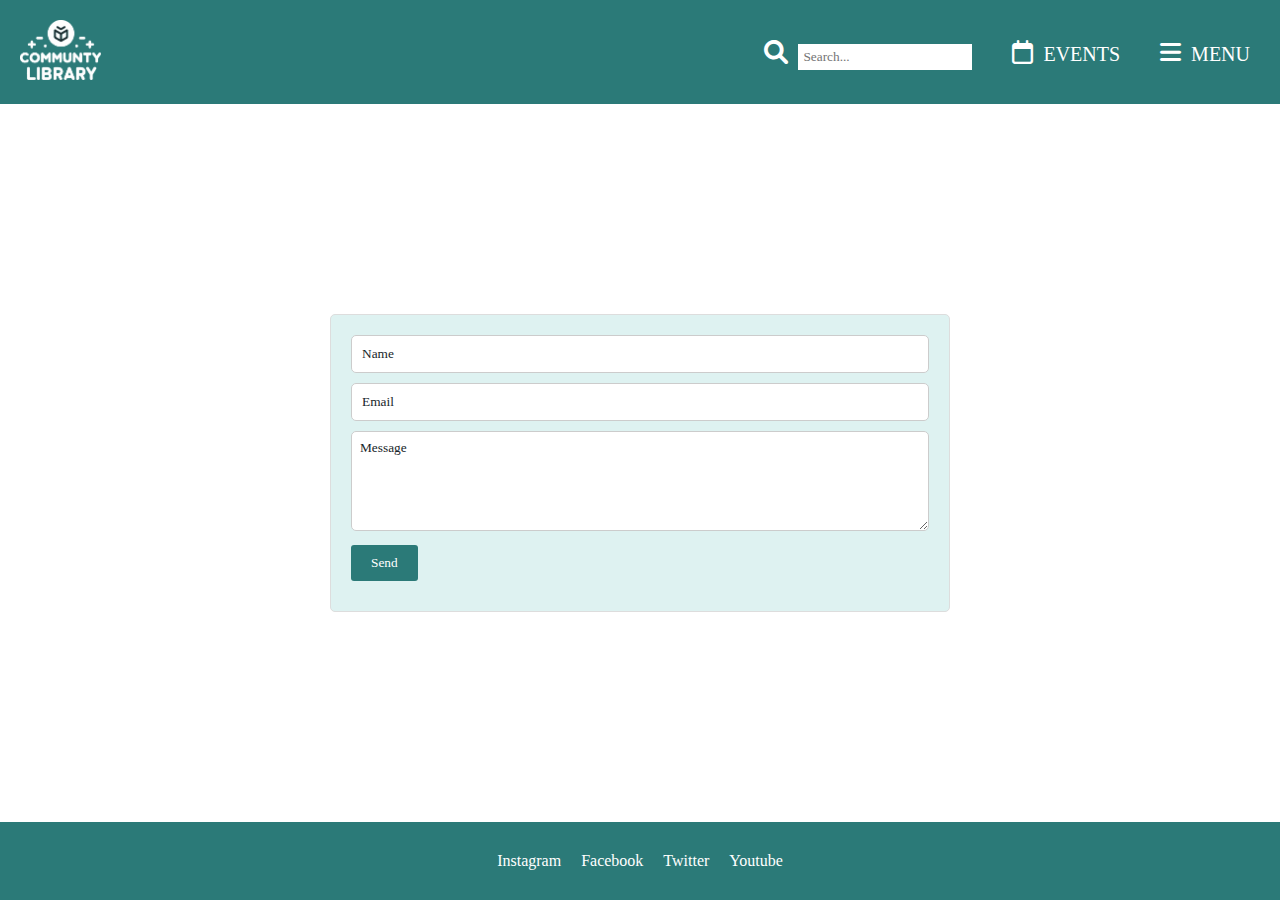
==== contact.html @ ed7e21eb "ask us structure" ====
<!DOCTYPE html>
<html lang="en">
<head>
    <meta charset="UTF-8">
    <meta name="viewport" content="width=device-width, initial-scale=1.0">
    <title>Document</title>
    <link rel="stylesheet" href="styles.css">
    <link rel="stylesheet" href="https://cdnjs.cloudflare.com/ajax/libs/font-awesome/6.0.0-beta3/css/all.min.css">
</head>
<body>
        <header>
            <div class="logo">
                <a href="./index.html">
                    <img src="images/logo.png" alt="Logo">
                </a>
            </div>
            <ul>
                <li><a href="#"><i class="fa-solid fa-magnifying-glass"></i><input type="text" placeholder="Search..."></a></li>
                <li><a href="#"><i class="fa-regular fa-calendar"></i>EVENTS</a></li>
                <li><a id="nav-toggle" href="#"><i class="fa-solid fa-bars"></i>MENU</a></li>
            </ul>
        </header>

        <div class="navigation">
            <div class="nav-container">
                <div class="nav-sub">
                    <div class="short">
                        <h4>Libraries and services</h4>
                        <img src="images/arrow.png" alt="Toggle" class="toggleIcon">
                    </div>
                    <div class="long" aria-hidden="true">
                        <ul>
                            <li><a href="#">Digital Support</a></li>
                            <li><a href="#">Interlibrary loans</a></li>
                            <li><a href="#">Mobile Library</a></li>
                            <li><a href="#">Self-service libraries</a></li>
                            <li><a href="#">Library Makerspace</a></li>
                            <li><a href="#">Work and have fun</a></li>
                            <li><a href="#">Volunteer at a library</a></li>
                        </ul>
                    </div>
                </div>
                <div class="nav-sub">
                    <div class="short">
                        <h4>eLibrary</h4>
                        <img src="images/arrow.png" alt="Toggle" class="toggleIcon">
                    </div>
                    <div class="long">
                        <ul>
                            <li><a href="#">Help</a></li>
                            <li><a href="#">eLibrary news</a></li>
                            <li><a href="#">Books and audiobooks</a></li>
                            <li><a href="#">Magazines</a></li>
                            <li><a href="#">Online Courses</a></li>
                            <li><a href="#">Databases</a></li>
                            <li><a href="#">Links to other websites</a></li>
                        </ul>
                    </div>
                </div>
                <div class="nav-sub">
                    <div class="short">
                        <h4>Music</h4>
                        <img src="images/arrow.png" alt="Toggle" class="toggleIcon">
                    </div>
                    <div class="long">
                        <ul>
                            <li><a href="#">Events</a></li>
                            <li><a href="#">New in music</a></li>
                            <li><a href="#">Collections</a></li>
                            <li><a href="#">Services in libraries</a></li>
                            <li><a href="#">Online services</a></li>
                        </ul>
                    </div>
                </div>
                <div class="nav-sub">
                    <div class="short">
                        <h4>Events and Tips</h4>
                        <img src="images/arrow.png" alt="Toggle" class="toggleIcon">
                    </div>
                    <div class="long">
                        <ul>
                            <li><a href="#">Events</a></li>
                            <li><a href="#">Tips</a></li>
                            <li><a href="#">News flash</a></li>
                            <li><a href="#">New titles</a></li>
                            <li><a href="#">Social media</a></li>
                        </ul>
                    </div>
                </div>
                <div class="nav-sub">
                    <div class="short">
                        <h4>Info</h4>
                        <img src="images/arrow.png" alt="Toggle" class="toggleIcon">
                    </div>
                    <div class="long">
                        <ul>
                            <li><a href="#">Using the library</a></li>
                            <li><a href="#">How to find things</a></li>
                            <li><a href="./contact.html">Ask us</a></li>
                            <li><a href="#">Accessibility statement</a></li>
                            <li><a href="#">FAQ</a></li>
                            <li><a href="#">Site search</a></li>
                        </ul>
                    </div>
                </div>
            </div>
        </div>

        <div class="container">
            <main>
                <div class="contact-card">
                    <form>
                        <ul>
                            <li id="name"><input type="text" placeholder="Name"></li>
                            <li id="email"><input type="email" placeholder="Email"></li>
                            <li id="message"><textarea placeholder="Message"></textarea></li>
                            <li><button type="submit">Send</button></li>
                        </ul>
                    </form>
                </div>
            </main>
        </div>

        <footer>
            <ul class="social-links">
                <li><a href="#">Instagram</a></li>
                <li><a href="#">Facebook</a></li>
                <li><a href="#">Twitter</a></li>
                <li><a href="#">Youtube</a></li>
            </ul>
        </footer>

        <script>

            const navSubs = document.querySelectorAll(".nav-sub");
            const navID = document.getElementById("nav-toggle");
            const navBar = document.querySelector('.navigation');

            navID.addEventListener("click", () => {
                navBar.classList.toggle("show-nav");
                if (navBar.classList.contains("show-nav")) {
                    navSubs.forEach(navSub => {
                        const long = navSub.querySelector(".long");
                        const toggleIcon = navSub.querySelector(".short img");
                        long.style.display = "none";
                        toggleIcon.style.transform = "";
                    });
                }
                });

            navSubs.forEach((navSub) => {
                const short = navSub.querySelector(".short");
                const long = navSub.querySelector(".long");
                const toggleIcon = short.querySelector("img");

                short.addEventListener("click", () => {
                    navSubs.forEach((otherNavSub) => {
                        if (otherNavSub !== navSub) {
                            otherNavSub.querySelector(".long").style.display = "none";
                            otherNavSub.querySelector("img").style.transform = "";
                        }
                    });

                    const isExpanded = long.style.display === "block";
                    long.style.display = isExpanded ? "none" : "block";
                    toggleIcon.style.transform = isExpanded ? "" : "rotate(180deg)";
                });
            });

        </script>
</body>
</html>
---- styles.css ----
* {
    margin: 0;
    padding: 0;
    box-sizing: border-box;
    font-family: 'Roboto';
    font-weight: 300;
}

body {
    display: flex;
    flex-direction: column;
    height: 100vh;
}

header {
    display: flex;
    justify-content: space-between;
    align-items: center;
    background-color: #2b7a78;
    color: white;
}

header .logo img {
    height: 60px;
    margin: 20px;
}

header ul {
    display: flex;
    align-items: center;
    list-style-type: none;
}

header ul li {
    display: flex;
    align-items: center;
    margin-right: 30px;
}

header ul li a {
    color: white;
    font-size: 20px;
    text-decoration: none;
}

header ul li i {
    margin: 10px;
    font-size: 24px;
}

header ul li input {
    border: none;
    padding: 5px;
    
}

.navigation {
    display: none;
    flex-direction: row;
    background-color: #def2f1;
    position: relative;
}

.navigation .nav-container {
    display: flex;
    flex-grow: 1;
    justify-content: flex-start;
}

.show-nav {
    display: flex;
}

.nav-sub {
    border-bottom: 5px solid #2b7a78;
    position: relative;
    flex-grow: 1;
    text-align: left;
}

.short {

    color: #17252a;
    margin: 10px;
    display: flex;
    justify-content: space-between;
    cursor: pointer;
}

.long{
    padding: 10px;
    position: absolute;
    width: 100%;
    background-color: #feffff;
    color: #17252a;
    z-index: 1000;
    display: none;
    top: 100%;
}

.nav-sub.show .long {
    display: block;
}

.long ul {
    list-style: none;
    padding: 0;
}

.long ul li {
    border-bottom: 1px solid #e1e1e1;
    padding: 10px 0;
    margin: 0;
}

.long ul li a {
    font-size: 18px;
    text-decoration: none;
    color: #17252a;
    display: block;
}

.long ul li a:hover {
    font-weight: bold;
}

.short h4 {
    font-size: 20px;
}

.nav-sub.show .short img {
    transform: rotate(180deg);
}

.short img{
    width: 20px;
    height: 20px;
}

.card-grid {
    display: grid;
    grid-template-columns: repeat(auto-fit, minmax(300px, 1fr));
    gap: 20px;
    padding: 20px;
}

.card {
    background-color: #def2f1;
    border: 1px solid #ddd;
    box-shadow: 0 2px 5px rgba(0,0,0,0.2);
}

.card img {
    width: 100%;
    height: auto;
}

.card h3 {
    margin: 0;
    padding: 15px;
    color: #17252a;
    font-size: 18px;
}

.card p {
    padding: 15px;
    color: #223942;
    font-size: 14px;
    line-height: 1.6;
}

.card-link {
    text-decoration: none;
    color: inherit;
    display: block;
}

.card-link:hover h3,
.card-link:focus h3,
.card-link:hover p,
.card-link:focus p {
    text-decoration: underline;
}

footer {
    background-color: #2b7a78;
    color: white;
    display: flex;
    justify-content: center;
    align-items: center;
    padding: 20px 0; 
}

footer .social-links {
    list-style: none;
    display: flex;
    justify-content: center;
    align-items: center;
}

footer .social-links li {
    margin: 10px;
}

footer ul li a {
    text-decoration: none;
    color: white;
}

.container{
    flex: 1;
    display: flex;
    flex-direction: column;
}

main {
    flex: 1;
    display: flex;
    justify-content: center;
    align-items: center;
    padding: 20px;
}

.contact-card {
    display: flex;
    flex-direction: column;
    justify-content: space-between;
    background-color: #def2f1;
    border: 1px solid #ddd;
    border-radius: 5px;
    padding: 20px;
    margin-bottom: 20px;
    width: 50%;
    margin: 0 auto;
    max-height: 600px;
    overflow: auto;
}

.contact-card ul {
    list-style-type: none;
}

.contact-card li {
    margin-bottom: 10px;
}

.contact-card input {
    width: 100%;
    padding: 10px;
    border: 1px solid #ccc;
    border-radius: 5px;
    box-sizing: border-box;
}

.contact-card input::placeholder {
    color: #17252a;
}

.contact-card textarea::placeholder {
    color: #17252a;
}

.contact-card button {
    align-self: flex-end;
    background-color: #2b7a78;
    color: #fff;
    border: none;
    border-radius: 3px;
    padding: 10px 20px;
    cursor: pointer;
}

.contact-card textarea {
    width: 100%;
    height: 100px;
    padding: 8px;
    border: 1px solid #ccc;
    border-radius: 5px;
}

.contact-card button:hover {
    background-color: #17252a;
}

@media (max-width: 600px) {
    body {
        display: flex;
        flex-direction: column;
        width: 100%;
    }
    header, nav, .container {
        width: 100%;
        padding: 0;
        margin: 0;
    }
    .navigation .nav-container, .nav-sub{
        flex-direction: column;
    }
    .nav-sub .short, .nav-sub .long {
        width: 100%;
    }
    .nav-sub .short {
        padding-right: 16px;
    }
    header ul li input {
        display: none;
    }

    header ul li:nth-child(2) {
        display: none;
    }
}
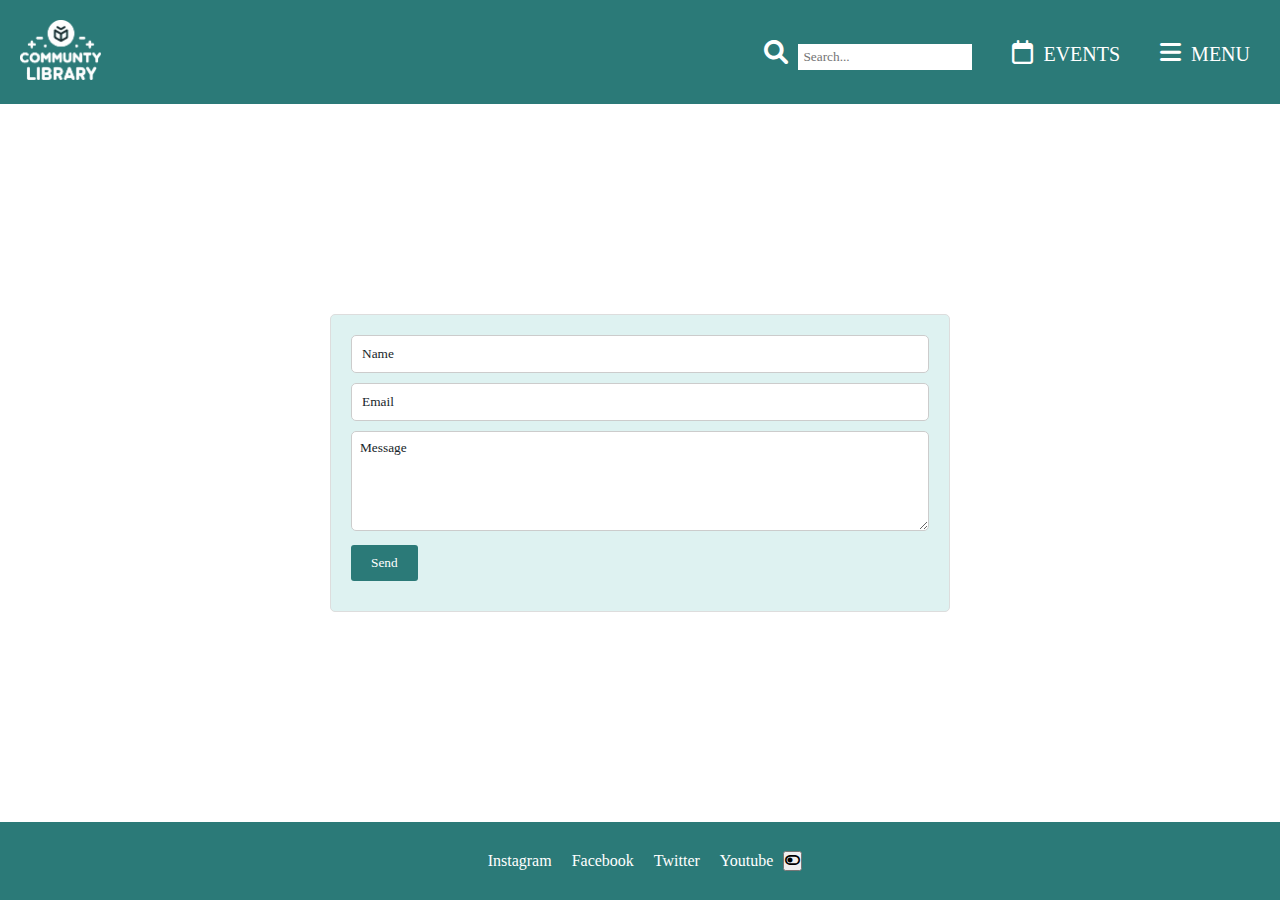
==== commit 1b3743d1: "moved js to library.js and connected rest of pages" ====
--- a/contact.html
+++ b/contact.html
@@ -99,7 +99,7 @@
                             <li><a href="./contact.html">Ask us</a></li>
                             <li><a href="#">Accessibility statement</a></li>
                             <li><a href="#">FAQ</a></li>
-                            <li><a href="#">Site search</a></li>
+                            <li><a href="./search.html">Site search</a></li>
                         </ul>
                     </div>
                 </div>
@@ -128,45 +128,12 @@
                 <li><a href="#">Twitter</a></li>
                 <li><a href="#">Youtube</a></li>
             </ul>
+            <button id="dark-mode-toggle">
+                <i id="toggle-off" class="fa-solid fa-toggle-off"></i>
+                <i id="toggle-on" class="fa-solid fa-toggle-on" style="display: none;"></i>
+            </button>
         </footer>
 
-        <script>
-
-            const navSubs = document.querySelectorAll(".nav-sub");
-            const navID = document.getElementById("nav-toggle");
-            const navBar = document.querySelector('.navigation');
-
-            navID.addEventListener("click", () => {
-                navBar.classList.toggle("show-nav");
-                if (navBar.classList.contains("show-nav")) {
-                    navSubs.forEach(navSub => {
-                        const long = navSub.querySelector(".long");
-                        const toggleIcon = navSub.querySelector(".short img");
-                        long.style.display = "none";
-                        toggleIcon.style.transform = "";
-                    });
-                }
-                });
-
-            navSubs.forEach((navSub) => {
-                const short = navSub.querySelector(".short");
-                const long = navSub.querySelector(".long");
-                const toggleIcon = short.querySelector("img");
-
-                short.addEventListener("click", () => {
-                    navSubs.forEach((otherNavSub) => {
-                        if (otherNavSub !== navSub) {
-                            otherNavSub.querySelector(".long").style.display = "none";
-                            otherNavSub.querySelector("img").style.transform = "";
-                        }
-                    });
-
-                    const isExpanded = long.style.display === "block";
-                    long.style.display = isExpanded ? "none" : "block";
-                    toggleIcon.style.transform = isExpanded ? "" : "rotate(180deg)";
-                });
-            });
-
-        </script>
+        <script src="library.js"></script>
 </body>
 </html>--- a/styles.css
+++ b/styles.css
@@ -180,6 +180,66 @@
 .card-link:hover p,
 .card-link:focus p {
     text-decoration: underline;
+}
+
+.search-grid {
+    display: flex;
+    width: 80%;
+    justify-content: space-between;
+}
+
+.search-card {
+    flex: 1;
+    margin: 10px;
+    padding: 20px;
+    border: 1px solid #ddd;
+    box-shadow: 0 2px 5px rgba(0,0,0,0.2);
+    display: flex;
+    flex-direction: column;
+}
+
+#formID {
+    background-color: #def2f1;
+    border: 1px solid #ddd;
+    box-shadow: 0 1px 2px rgba(0,0,0,0.2);
+    padding: 20px;
+    margin: 10px;
+    width: 100%;
+}
+
+#formID label, #formID input, #formID button {
+    margin: 20px;
+    padding: 5px;
+    font-size: 24px;
+}
+
+#formID button {
+    background-color: #2b7a78;
+    color: white;
+    cursor: pointer;
+}
+
+#formID button:hover {
+    background-color: #223942;
+}
+
+#result h3, #result p {
+    color: #17252a;
+    padding: 10px 0;
+}
+
+#coverDiv {
+    display: flex;
+    justify-content: center;
+    align-items: center;
+    max-width: 100%;
+    max-height: 400px;
+}
+
+#coverDiv img {
+    max-width: 100%;
+    max-height: 100%;
+    object-fit: contain;
 }
 
 footer {
@@ -309,4 +369,101 @@
     header ul li:nth-child(2) {
         display: none;
     }
+}
+
+.dark-mode {
+    background-color: #444544;
+}
+
+.dark-mode header {
+    background-color: #191A19;
+    color: #e3e3e3;
+}
+
+.dark-mode header ul li a {
+    color: #e3e3e3;
+}
+
+.dark-mode .navigation {
+    background-color: #e3e3e3;
+}
+.dark-mode .nav-sub {
+    border-bottom: 5px solid #191A19;
+}
+
+.dark-mode .short {
+
+    color: #17252a;
+}
+
+.dark-mode .long{
+    background-color: #e3e3e3;
+    color: #17252a;
+}
+
+.dark-mode .long ul li a {
+    color: #17252a;
+}
+
+.dark-mode .card {
+    background-color: #191A19;
+    border: 1px solid #e3e3e3;
+    box-shadow: 0 2px 5px rgba(0,0,0,0.2);
+}
+
+.dark-mode .card h3 {
+    color: #e3e3e3;
+}
+
+.dark-mode .card p {
+    color: #d4d1d1;
+}
+
+.dark-mode #formID {
+    background-color: #def2f1;
+    border: 1px solid #ddd;
+}
+
+.dark-mode #formID button {
+    background-color: #2b7a78;
+    color: white;
+}
+
+.dark-mode #formID button:hover {
+    background-color: #223942;
+}
+
+.dark-mode #result h3, #result p {
+    color: #17252a;
+}
+
+.dark-mode footer {
+    background-color: #191A19;
+    color: #e3e3e3;
+}
+
+.dark-mode footer ul li a {
+    color: white;
+}
+
+.dark-mode .contact-card {
+    background-color: #e3e3e3;
+    border: 1px solid #e3e3e3;
+}
+
+.dark-mode .contact-card input::placeholder {
+    color: #17252a;
+}
+
+.dark-mode .contact-card textarea::placeholder {
+    color: #17252a;
+}
+
+.dark-mode .contact-card button {
+    background-color: #2b7a78;
+    color: #fff;
+}
+
+.dark-mode .contact-card button:hover {
+    background-color: #17252a;
 }